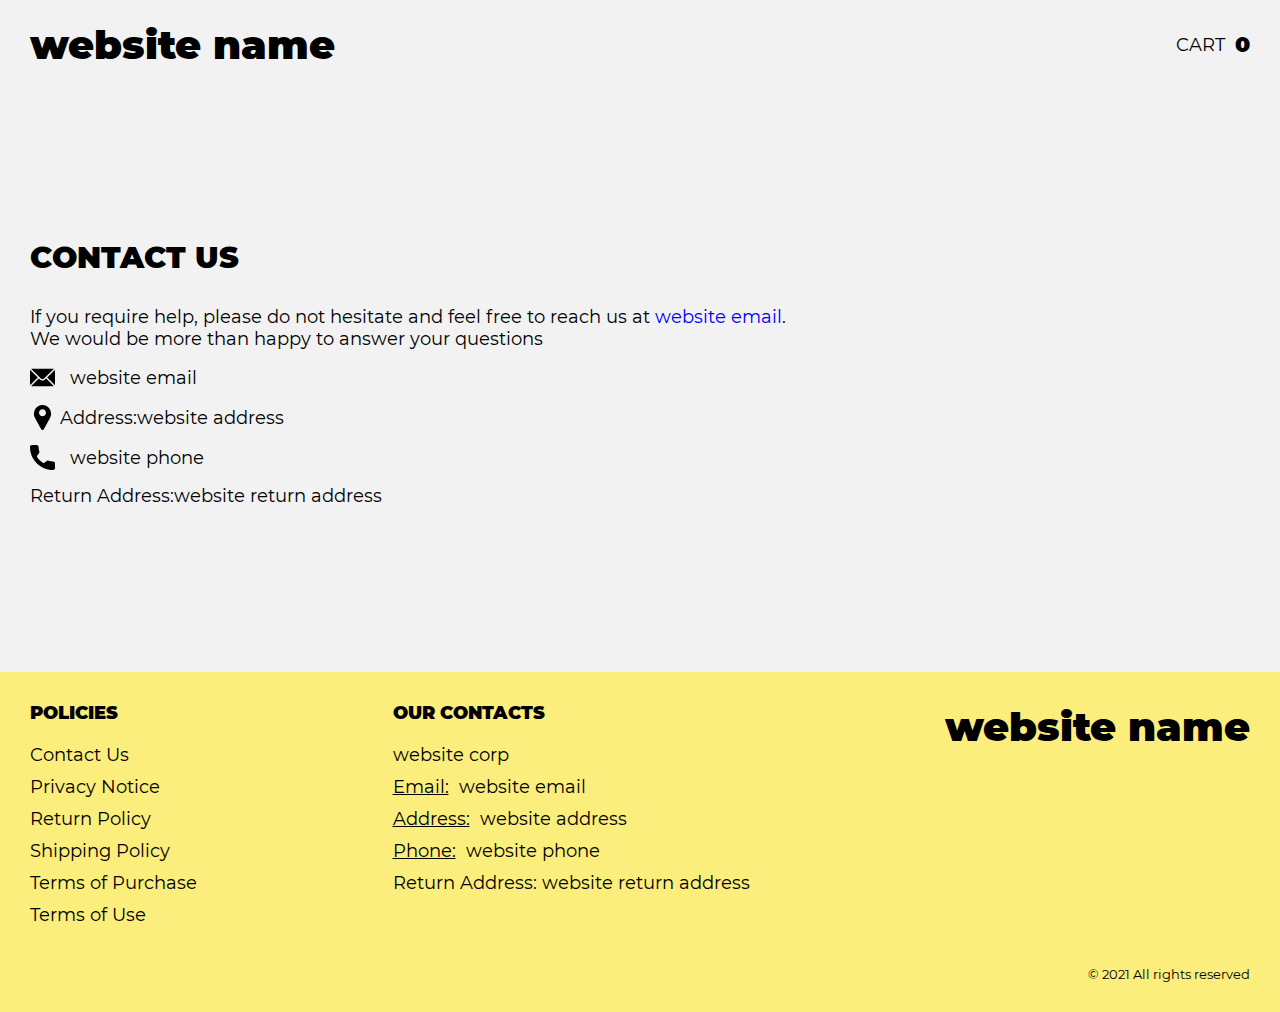
==== contacts.html @ 071ff6f2 "+" ====
<!DOCTYPE html>
<html lang="en">

<head>
  <meta charset="UTF-8" />
  <meta http-equiv="X-UA-Compatible" content="IE=edge" />
  <meta name="viewport" content="width=device-width, initial-scale=1.0" />
  <link rel="stylesheet" href="./css/style.css" />
  <title>Shop</title>
</head>

<body>

  <div class="wrapper">

    <div class="header__wrapper">
      <div class="container">
        <header class="header">
          <div class="logo__box">
            <a href="./index.html" class="header__logo logo js_logo-data" data-text="Logo">
              <span class="js_website-name"></span>
              </a>
          </div>
          <a href="./shop.html" class="cart__btn">
            Cart
            <span class="cart__span js_cart__span">0</span>
         
           
          </a>
        </header>
      </div>
    </div>

    <main class="main">
      <div class="text-section__wrapper">
        <section class="text-section">
          <div class="container">
            <h1 class="title">Contact Us</h1>
            <p class="text">If you require help, please do not hesitate and feel free to reach us at <a href="" class="link js_website-email"></a>. <br>We would be more than happy to answer your questions</p>
            <div class="text footer__text">
              <svg xmlns="http://www.w3.org/2000/svg" xmlns:xlink="http://www.w3.org/1999/xlink" x="0px" y="0px"
                 viewBox="0 0 512 512" style="enable-background:new 0 0 512 512;" xml:space="preserve">
                 <g>
                   <g>
                     <path d="M507.49,101.721L352.211,256L507.49,410.279c2.807-5.867,4.51-12.353,4.51-19.279V121
       C512,114.073,510.297,107.588,507.49,101.721z" />
                   </g>
                 </g>
                 <g>
                   <g>
                     <path d="M467,76H45c-6.927,0-13.412,1.703-19.279,4.51l198.463,197.463c17.548,17.548,46.084,17.548,63.632,0L486.279,80.51
       C480.412,77.703,473.927,76,467,76z" />
                   </g>
                 </g>
                 <g>
                   <g>
                     <path
                       d="M4.51,101.721C1.703,107.588,0,114.073,0,121v270c0,6.927,1.703,13.413,4.51,19.279L159.789,256L4.51,101.721z" />
                   </g>
                 </g>
                 <g>
                   <g>
                     <path d="M331,277.211l-21.973,21.973c-29.239,29.239-76.816,29.239-106.055,0L181,277.211L25.721,431.49
       C31.588,434.297,38.073,436,45,436h422c6.927,0,13.412-1.703,19.279-4.51L331,277.211z" />
                   </g>
                 </g>
               </svg>
               <a href="" class="footer__link js_website-email"></a>
            </div>
            
             <p class="text footer__text">
               <svg enable-background="new 0 0 512 512" viewBox="0 0 512 512" xmlns="http://www.w3.org/2000/svg">
                 <g>
                   <path
                     d="m407.579 87.677c-31.073-53.624-86.265-86.385-147.64-87.637-2.62-.054-5.257-.054-7.878 0-61.374 1.252-116.566 34.013-147.64 87.637-31.762 54.812-32.631 120.652-2.325 176.123l126.963 232.387c.057.103.114.206.173.308 5.586 9.709 15.593 15.505 26.77 15.505 11.176 0 21.183-5.797 26.768-15.505.059-.102.116-.205.173-.308l126.963-232.387c30.304-55.471 29.435-121.311-2.327-176.123zm-151.579 144.323c-39.701 0-72-32.299-72-72s32.299-72 72-72 72 32.299 72 72-32.298 72-72 72z" />
                 </g>
               </svg>
                 <span class="text-section__span-mr">Address:</span> <span class="js_website-address"></span>
             </p>

             <div class="text footer__text">
                  <svg xmlns="http://www.w3.org/2000/svg" xmlns:xlink="http://www.w3.org/1999/xlink" x="0px" y="0px"
              viewBox="0 0 384 384" style="enable-background:new 0 0 384 384;" xml:space="preserve">
              <g>
                <g>
                  <path
                    d="M353.188,252.052c-23.51,0-46.594-3.677-68.469-10.906c-10.719-3.656-23.896-0.302-30.438,6.417l-43.177,32.594
    c-50.073-26.729-80.917-57.563-107.281-107.26l31.635-42.052c8.219-8.208,11.167-20.198,7.635-31.448
    c-7.26-21.99-10.948-45.063-10.948-68.583C132.146,13.823,118.323,0,101.333,0H30.813C13.823,0,0,13.823,0,30.813
    C0,225.563,158.438,384,353.188,384c16.99,0,30.813-13.823,30.813-30.813v-70.323C384,265.875,370.177,252.052,353.188,252.052z" />
                </g>
              </g>
                  </svg>
                  <a href="" class="footer__link js_website-phone"></a>
             </div>
             
           <p class="text"><span class="text-section__span-mr">Return Address:</span><span class="js_website-return-address"></span></p>
        </div>
        </section>
    </div>
    </main>


    <div class="footer__wrapper">
      <div class="container">
        <footer class="footer">
          <div class="footer__top">
            <div class="footer__right">
              <p class="footer__title">Policies</p>
              <a href="./contacts.html" class="text footer__link footer__page-link">
                <span class="footer__link-span">Contact Us</span>
              </a>
              <a href="./privacy.html" class="text footer__link footer__page-link">
                <span class="footer__link-span">Privacy Notice</span>
              </a>
              <a href="./return.html" class="text footer__link footer__page-link">
                <span class="footer__link-span">Return Policy</span>
              </a>
              <a href="./shipping.html" class="text footer__link footer__page-link">
                <span class="footer__link-span">Shipping Policy</span>
              </a>
              <a href="./purchase.html" class="text footer__link footer__page-link">
                <span class="footer__link-span">Terms of Purchase</span>
              </a>
              <a href="./use.html" class="text footer__link footer__page-link">
                <span class="footer__link-span">Terms of Use</span>
              </a>
            </div>
            <div class="footer__left">
              <p class="footer__title">Our Contacts</p>
              <p class="text js_website-corp"></p>
              <div class="footer__text">
                <span class="text bold">Email:</span> 
                <a href="" class="text footer__link js_website-email"></a>
              </div>
              
              <p class="text footer__text">
                <span class="bold">Address:</span> <span class="footer__link footer__link-no js_website-address">1360 Clifton Ave. #237, Clifton, NJ 07012, USA</span>
              </p>
              <div class="footer__text">
                <span class="text bold">Phone:</span>
                <a href="" class="text footer__link footer__text js_website-phone"></a>
              </div>
              
              <p class="text">Return Address: <span class="js_website-return-address"></span></p>
            </div>
          
            <div class="logo__box">
              <a href="./index.html" class="footer__logo logo js_logo-data" data-text="Logo">
              <span class="js_website-name"></span>
              </a>
            </div>
          </div>
          <span class="footer__span">© 2021 All rights reserved</span>
        </footer>
      </div>
    </div>
  </div>

 
  <script type="module" src="./js/on-load.js"></script>
  <script src="./js/canvas.js"></script>
  <script src="./js/website-data.js"></script>

</body>

</html>
---- css/style.css ----
@import './fonts.css';
@import './vars.css';
@import './utils.css';
@import './header.css';
@import './footer.css';
@import './hero.css';
@import './products.css';
@import './product.css';
@import './text-section.css';
@import './order.css';
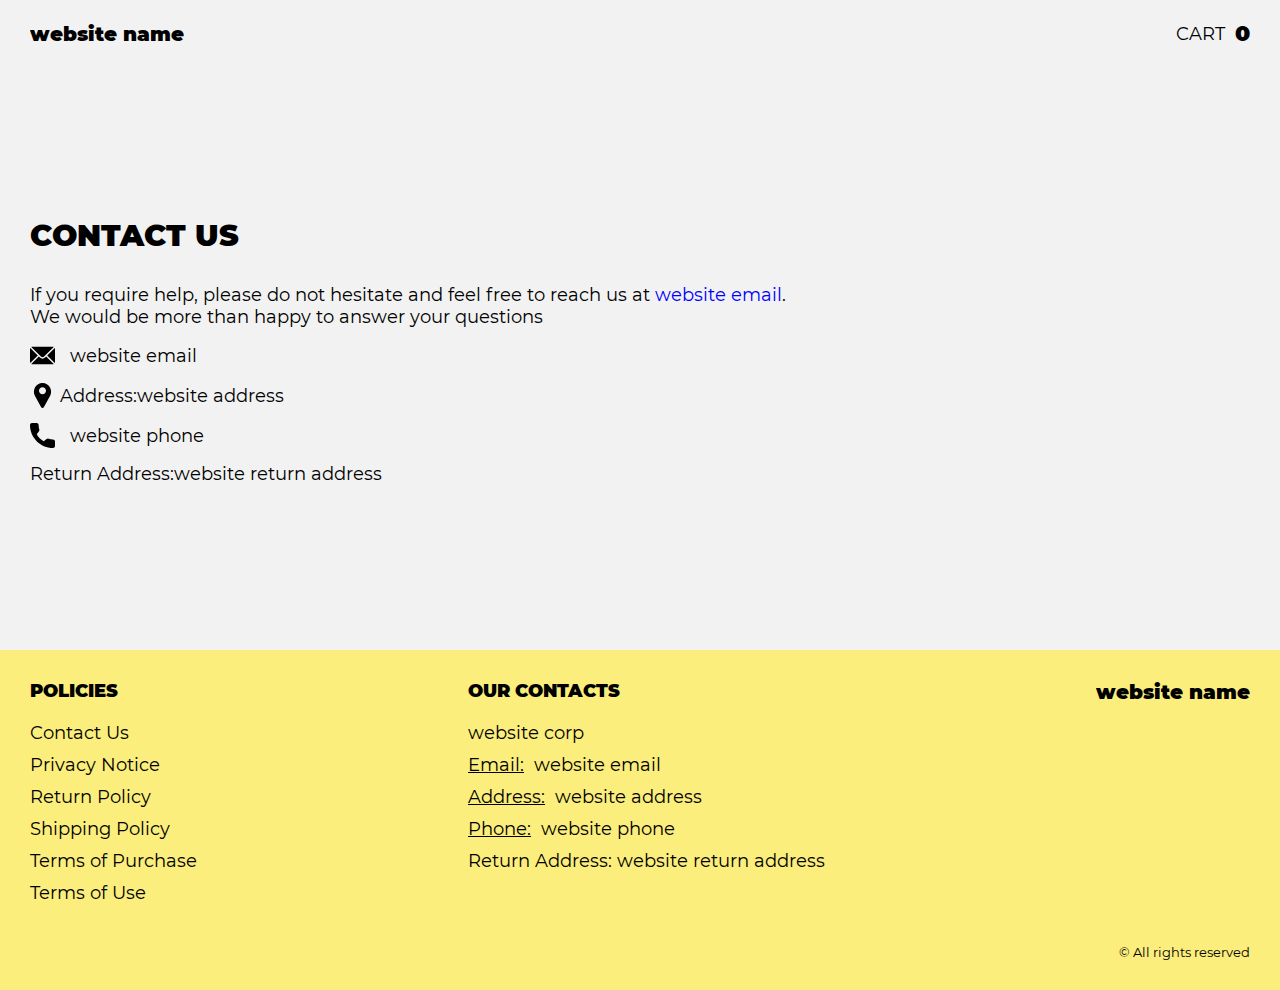
==== commit 1d34acce: "+" ====
--- a/contacts.html
+++ b/contacts.html
@@ -151,7 +151,7 @@
               </a>
             </div>
           </div>
-          <span class="footer__span">© 2021 All rights reserved</span>
+          <span class="footer__span">© All rights reserved</span>
         </footer>
       </div>
     </div>
